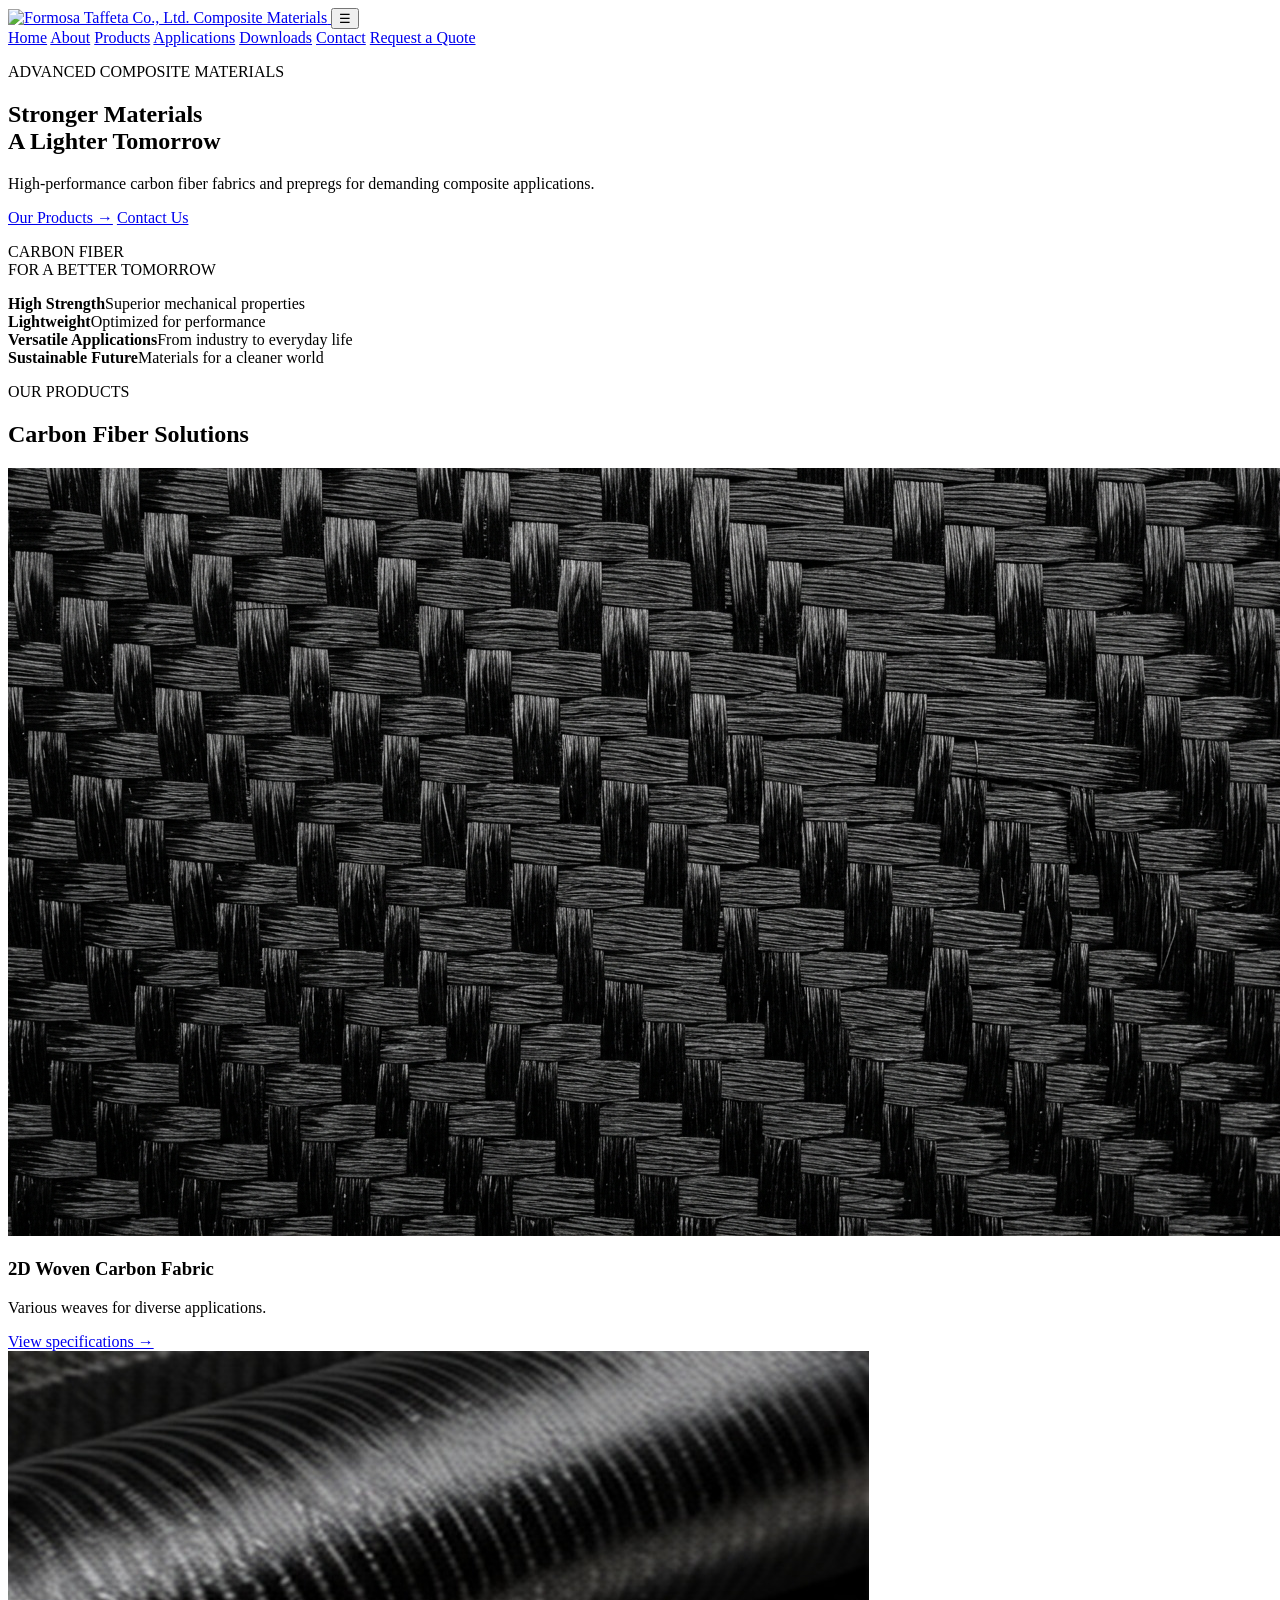
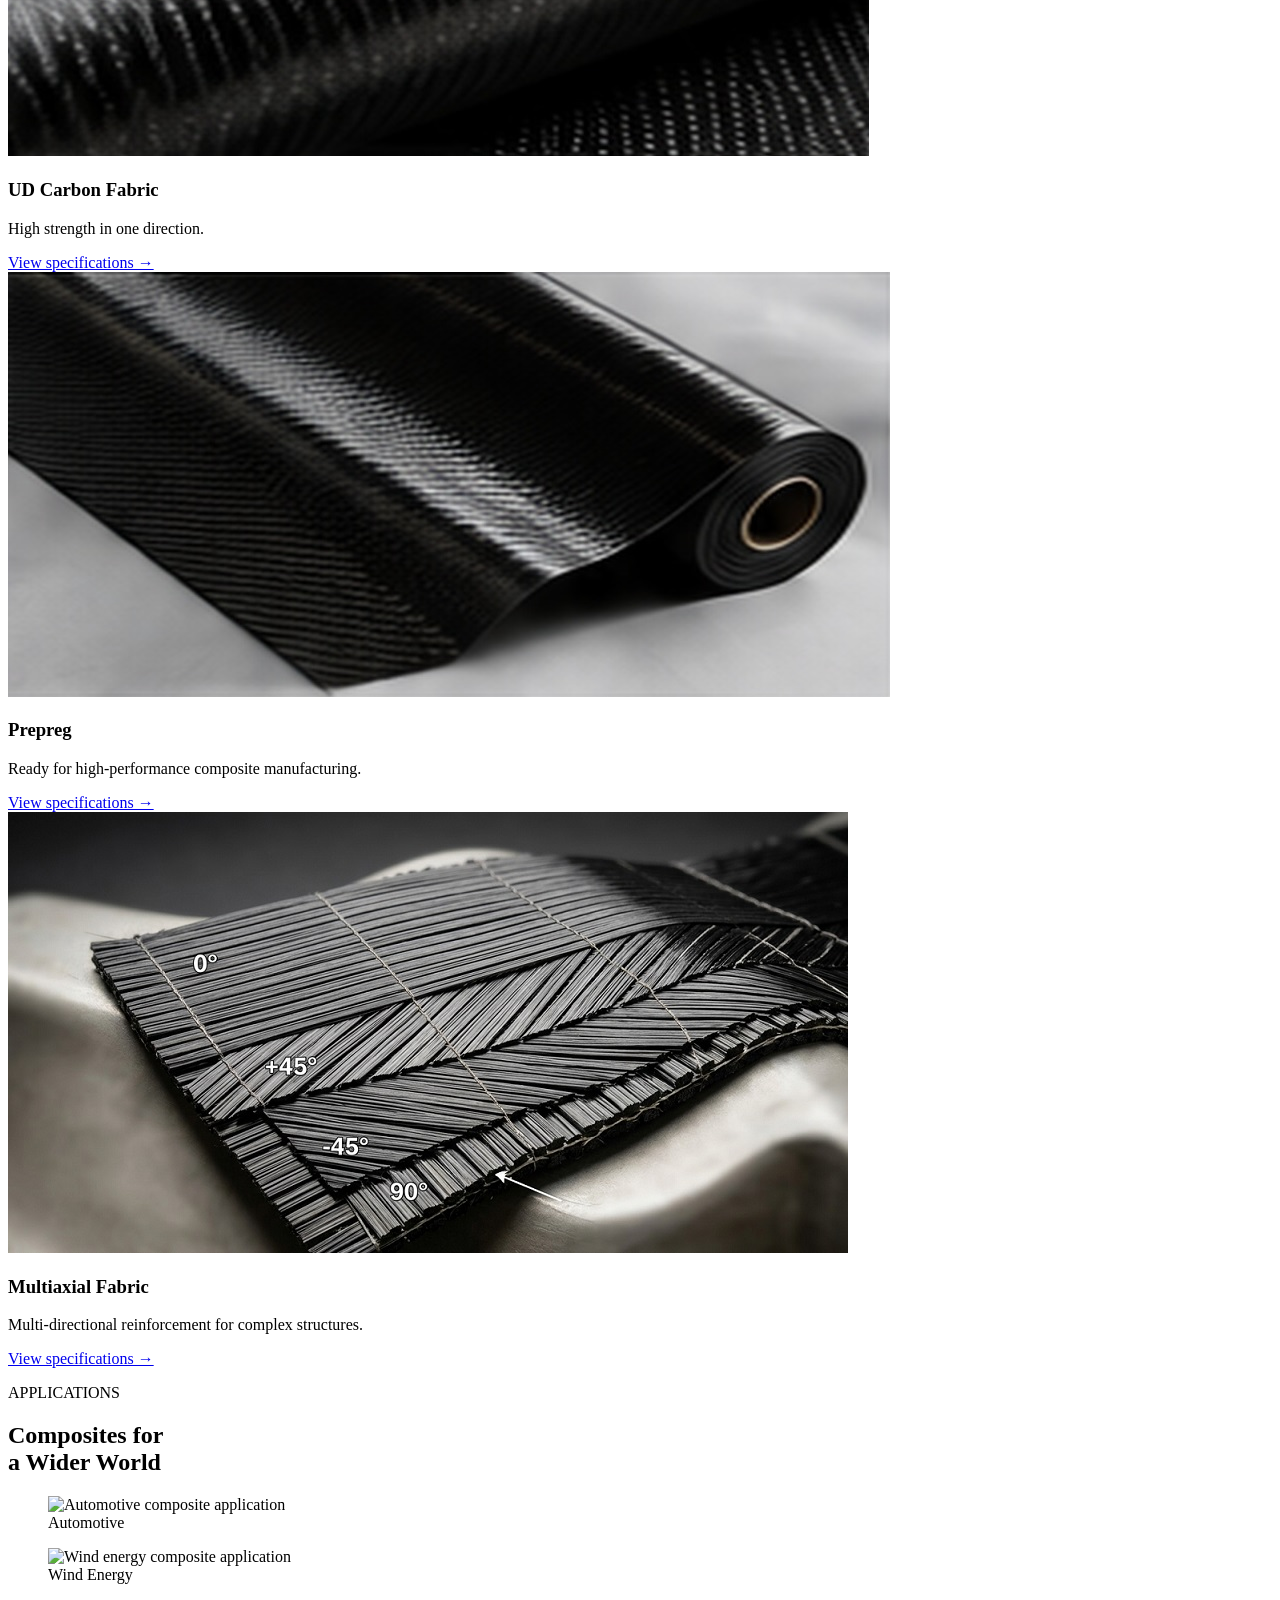
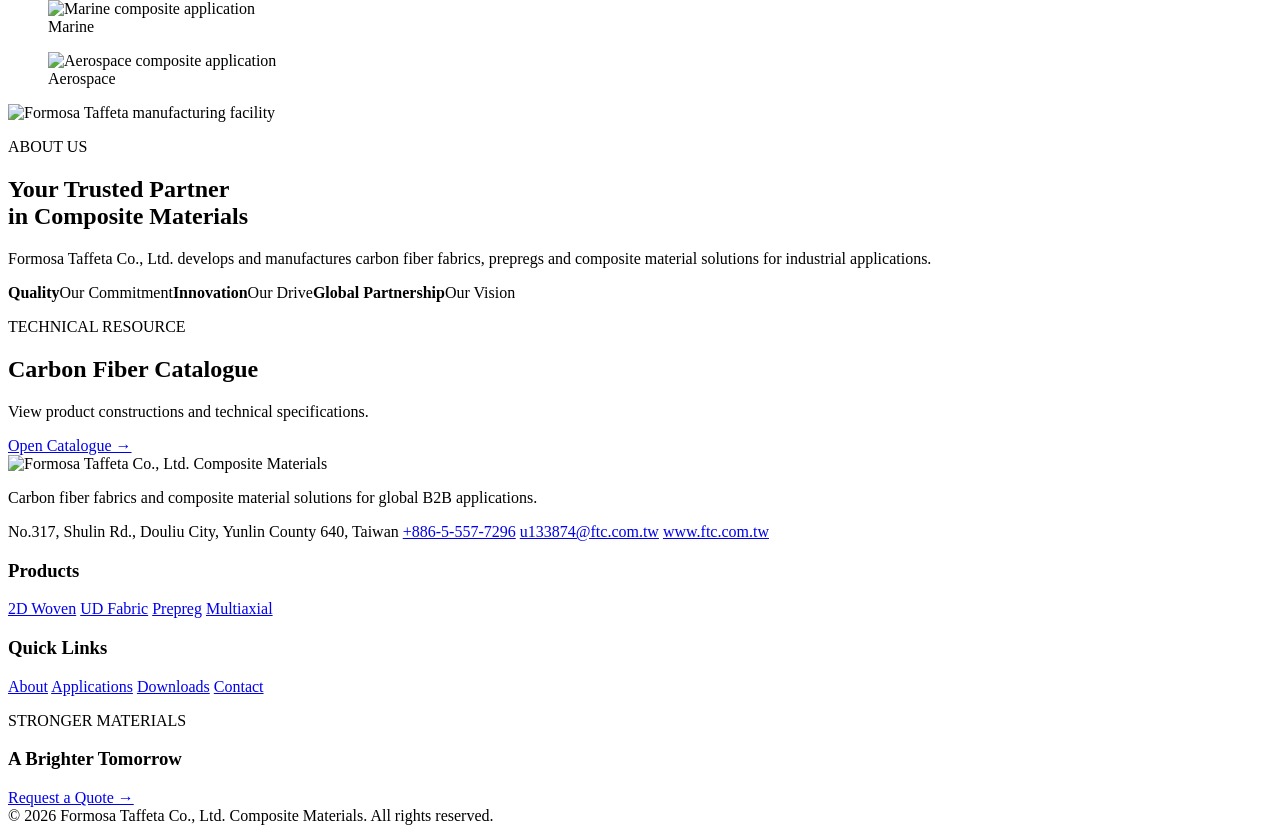
==== index.html @ 02d2ee08 "Update index.html" ====
<!doctype html>
<html lang="en">
<head>
  <meta charset="utf-8">
  <meta name="viewport" content="width=device-width, initial-scale=1">
  <meta name="description" content="Formosa Taffeta composite materials: 2D woven carbon fabric, UD fabric, prepreg and multiaxial fabric for B2B applications.">
  <title>Formosa Taffeta Composite Materials</title>
  <link rel="stylesheet" href="css/style.css">
</head>
<body>
<header class="site-header">
  <div class="site-container header-inner">
    <a class="brand" href="index.html" aria-label="Formosa Taffeta Composite Materials home">
      <img src="images/logo.png" alt="Formosa Taffeta Co., Ltd. Composite Materials">
    </a>
    <button class="menu-toggle" type="button" aria-label="Open navigation" aria-expanded="false">☰</button>
    <nav class="main-nav" aria-label="Primary navigation">
      <a class="active" href="index.html">Home</a>
      <a href="index.html#about">About</a>
      <a href="index.html#products">Products</a>
      <a href="index.html#applications">Applications</a>
      <a href="index.html#downloads">Downloads</a>
      <a href="contact.html">Contact</a>
      <a class="quote-btn" href="request-a-quote.html">Request a Quote</a>
    </nav>
  </div>
</header>

<main class="home-content">
  <section class="home-hero">
    <div class="site-container hero-inner">
      <div class="hero-copy">
        <p class="eyebrow">ADVANCED COMPOSITE MATERIALS</p>
        <h1>Stronger Materials<br>A Lighter Tomorrow</h1>
        <p class="hero-lead">High-performance carbon fiber fabrics and prepregs for demanding composite applications.</p>
        <div class="hero-actions">
          <a class="btn primary" href="#products">Our Products →</a>
          <a class="btn ghost" href="contact">Contact Us</a>
        </div>
      </div>
      <p class="hero-caption">CARBON FIBER<br>FOR A BETTER TOMORROW</p>
    </div>
  </section>

  <section class="benefit-strip">
    <div class="site-container benefit-grid">
      <article><b>High Strength</b><span>Superior mechanical properties</span></article>
      <article><b>Lightweight</b><span>Optimized for performance</span></article>
      <article><b>Versatile Applications</b><span>From industry to everyday life</span></article>
      <article><b>Sustainable Future</b><span>Materials for a cleaner world</span></article>
    </div>
  </section>

  <section class="section products-section" id="products">
    <div class="site-container">
      <div class="section-head">
        <div><p class="section-kicker">OUR PRODUCTS</p><h2>Carbon Fiber Solutions</h2></div>
      </div>
      <div class="product-grid">
        <article class="product-card">
          <img src="images/product-2d-woven.jpg" alt="2D woven carbon fiber fabric">
          <h3>2D Woven Carbon Fabric</h3><p>Various weaves for diverse applications.</p>
          <a href="product-2d-woven.html">View specifications →</a>
        </article>
        <article class="product-card">
          <img src="images/product-ud.jpg" alt="UD carbon fabric">
          <h3>UD Carbon Fabric</h3><p>High strength in one direction.</p>
          <a href="product-ud.html">View specifications →</a>
        </article>
        <article class="product-card">
          <img src="images/product-prepreg.jpg" alt="Carbon fiber prepreg">
          <h3>Prepreg</h3><p>Ready for high-performance composite manufacturing.</p>
          <a href="product-prepreg.html">View specifications →</a>
        </article>
        <article class="product-card">
          <img src="images/product-multiaxial.jpg" alt="Multiaxial carbon fiber fabric">
          <h3>Multiaxial Fabric</h3><p>Multi-directional reinforcement for complex structures.</p>
          <a href="product-multiaxial.html">View specifications →</a>
        </article>
      </div>
    </div>
  </section>

  <section class="applications-band" id="applications">
    <div class="site-container applications-layout">
      <div class="applications-intro"><p class="section-kicker">APPLICATIONS</p><h2>Composites for<br>a Wider World</h2></div>
      <div class="applications-grid">
        <figure><img src="images/app-automotive.jpg" alt="Automotive composite application"><figcaption>Automotive</figcaption></figure>
        <figure><img src="images/app-wind-energy.jpg" alt="Wind energy composite application"><figcaption>Wind Energy</figcaption></figure>
        <figure><img src="images/app-marine.jpg" alt="Marine composite application"><figcaption>Marine</figcaption></figure>
        <figure><img src="images/app-aerospace.jpg" alt="Aerospace composite application"><figcaption>Aerospace</figcaption></figure>
      </div>
    </div>
  </section>

  <section class="section" id="about">
    <div class="site-container about-grid">
      <img class="about-image" src="images/about-factory.jpg" alt="Formosa Taffeta manufacturing facility">
      <div class="about-copy">
        <p class="section-kicker">ABOUT US</p>
        <h2>Your Trusted Partner<br>in Composite Materials</h2>
        <p>Formosa Taffeta Co., Ltd. develops and manufactures carbon fiber fabrics, prepregs and composite material solutions for industrial applications.</p>
      </div>
      <div class="about-values"><b>Quality</b><span>Our Commitment</span><b>Innovation</b><span>Our Drive</span><b>Global Partnership</b><span>Our Vision</span></div>
    </div>
  </section>

  <section class="download-band" id="downloads">
    <div class="site-container download-inner">
      <div><p class="section-kicker light">TECHNICAL RESOURCE</p><h2>Carbon Fiber Catalogue</h2><p>View product constructions and technical specifications.</p></div>
      <a class="btn primary" href="FTC_Carbon_Fiber_Catalogue.pdf" target="_blank" rel="noopener">Open Catalogue →</a>
    </div>
  </section>
</main>

<footer class="site-footer" id="contact">
  <div class="site-container footer-main">
    <div class="footer-brand">
      <img src="images/imageslogo-footer.png" alt="Formosa Taffeta Co., Ltd. Composite Materials">
      <p>Carbon fiber fabrics and composite material solutions for global B2B applications.</p>
      <div class="footer-contact">
        <span>No.317, Shulin Rd., Douliu City, Yunlin County 640, Taiwan</span>
        <a href="tel:+88655577296">+886-5-557-7296</a>
        <a href="mailto:u133874@ftc.com.tw">u133874@ftc.com.tw</a>
        <a href="https://www.ftc.com.tw/" target="_blank" rel="noopener">www.ftc.com.tw</a>
      </div>
    </div>
    <div class="footer-col">
      <h3>Products</h3>
      <a href="product-2d-woven.html">2D Woven</a>
      <a href="product-ud.html">UD Fabric</a>
      <a href="product-prepreg.html">Prepreg</a>
      <a href="product-multiaxial.html">Multiaxial</a>
    </div>
    <div class="footer-col">
      <h3>Quick Links</h3>
      <a href="index.html#about">About</a>
      <a href="index.html#applications">Applications</a>
      <a href="index.html#downloads">Downloads</a>
      <a href="contact.html">Contact</a>
    </div>
    <div class="footer-cta">
      <p class="footer-eyebrow">STRONGER MATERIALS</p>
      <h3>A Brighter Tomorrow</h3>
      <a class="footer-quote" href="request-a-quote.html">Request a Quote →</a>
    </div>
  </div>
  <div class="footer-bottom">
    <div class="site-container footer-bottom-inner">
      <span>© 2026 Formosa Taffeta Co., Ltd. Composite Materials. All rights reserved.</span>
    </div>
  </div>
</footer>
<script>
const menuToggle = document.querySelector('.menu-toggle');
const mainNav = document.querySelector('.main-nav');
if (menuToggle && mainNav) {
  menuToggle.addEventListener('click', () => {
    const open = mainNav.classList.toggle('open');
    menuToggle.setAttribute('aria-expanded', open ? 'true' : 'false');
  });
}
</script>
</body>
</html>
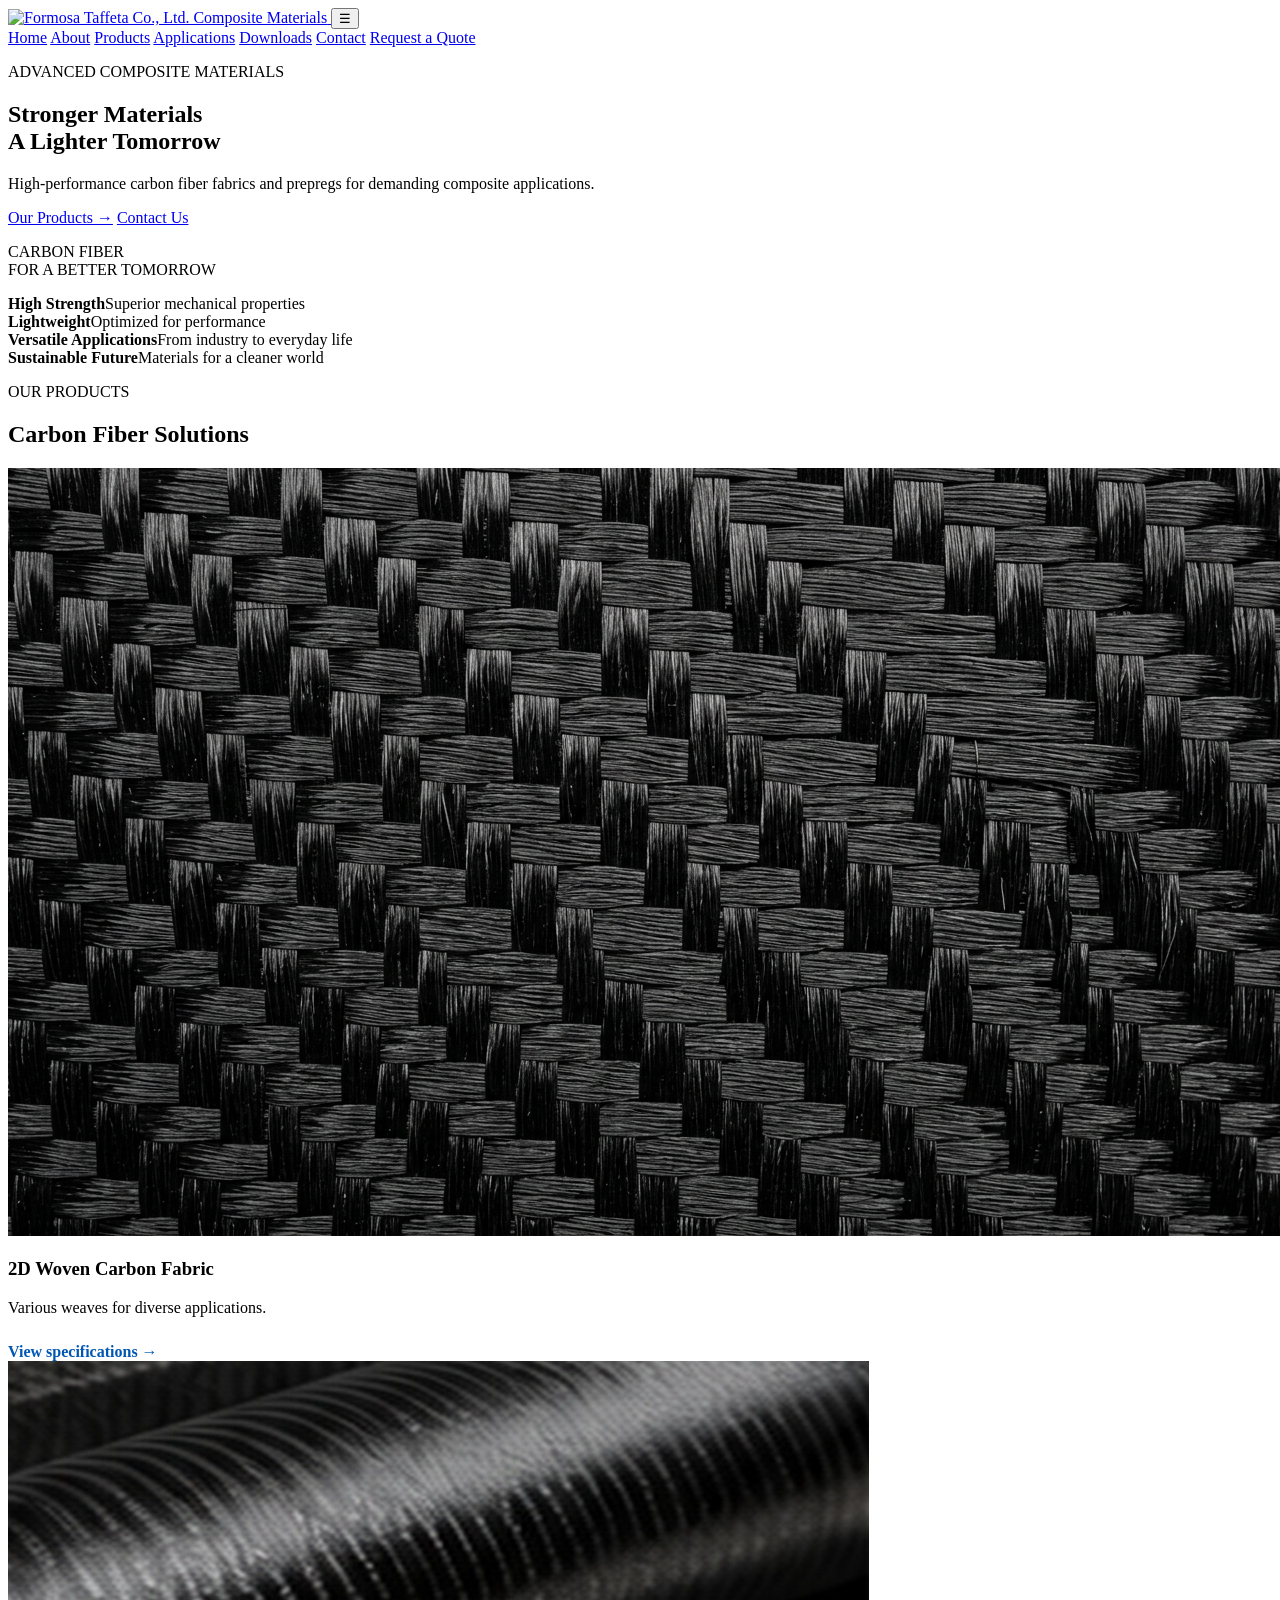
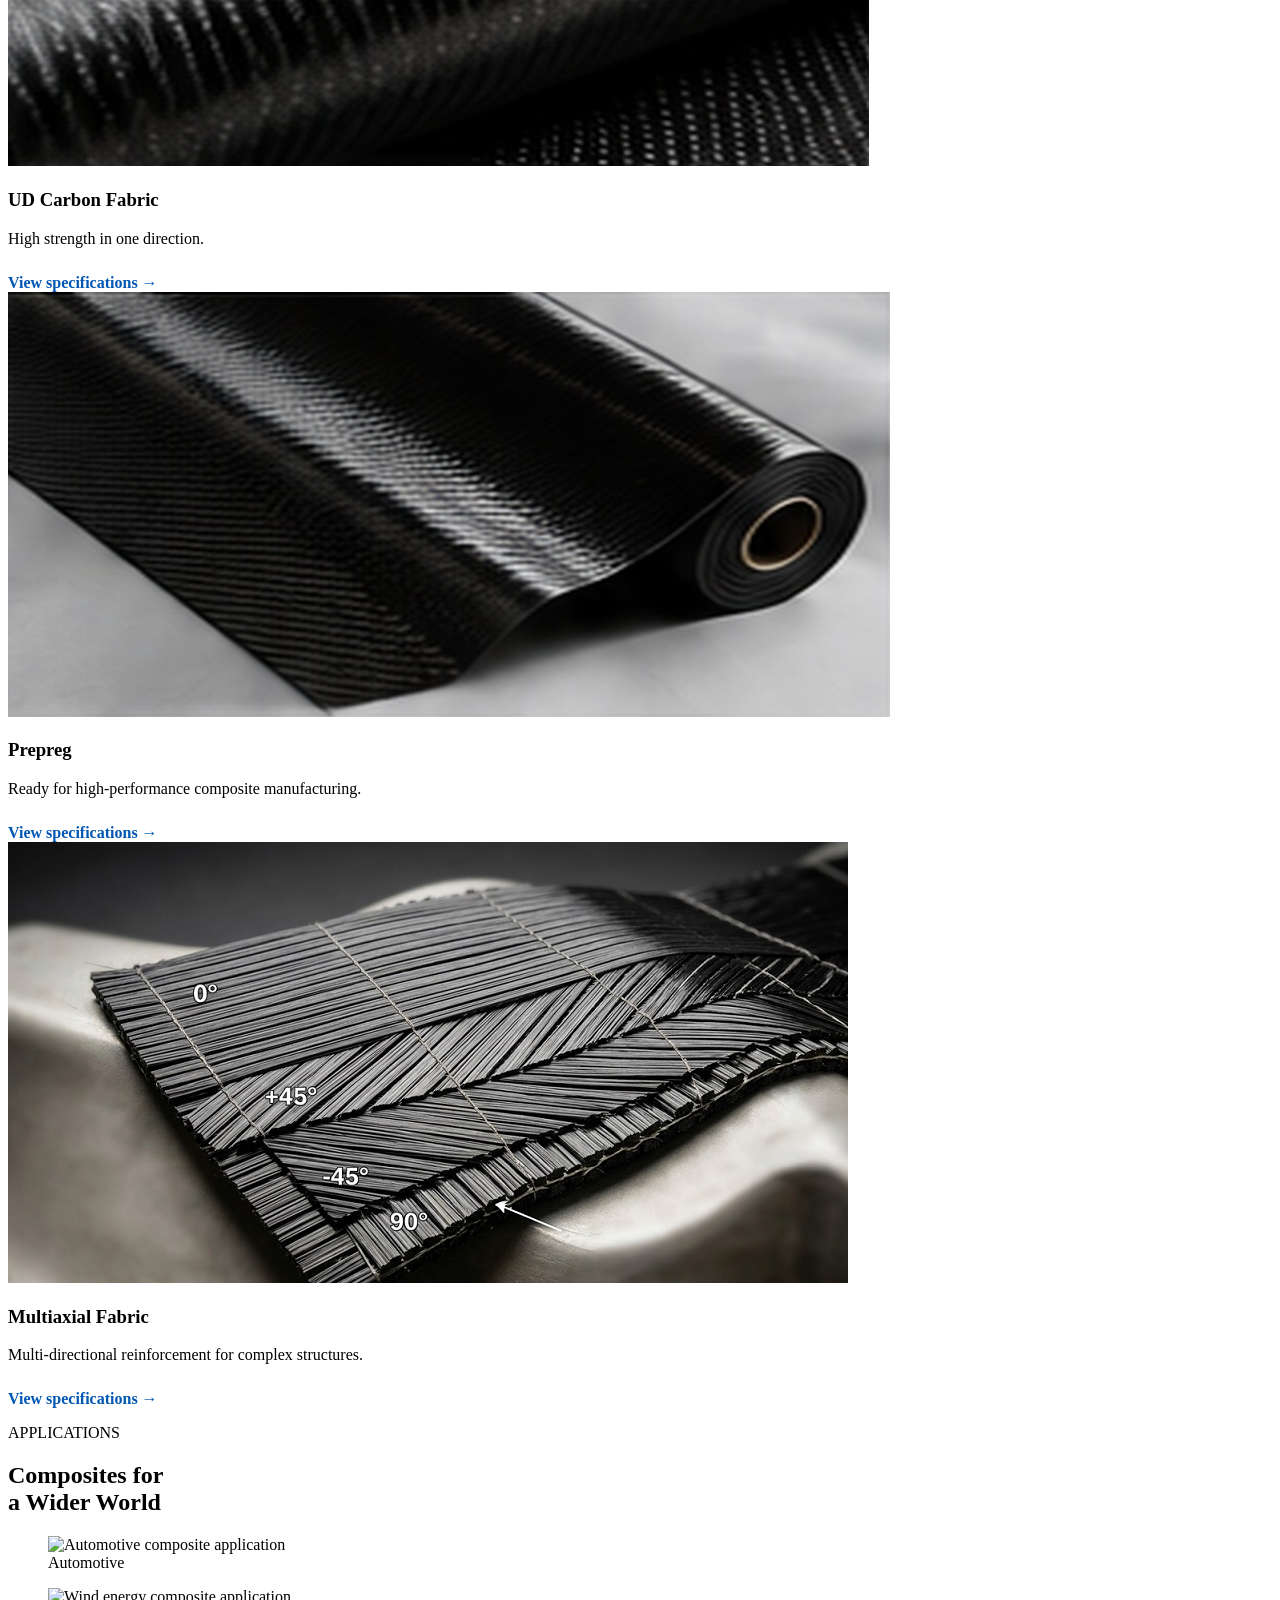
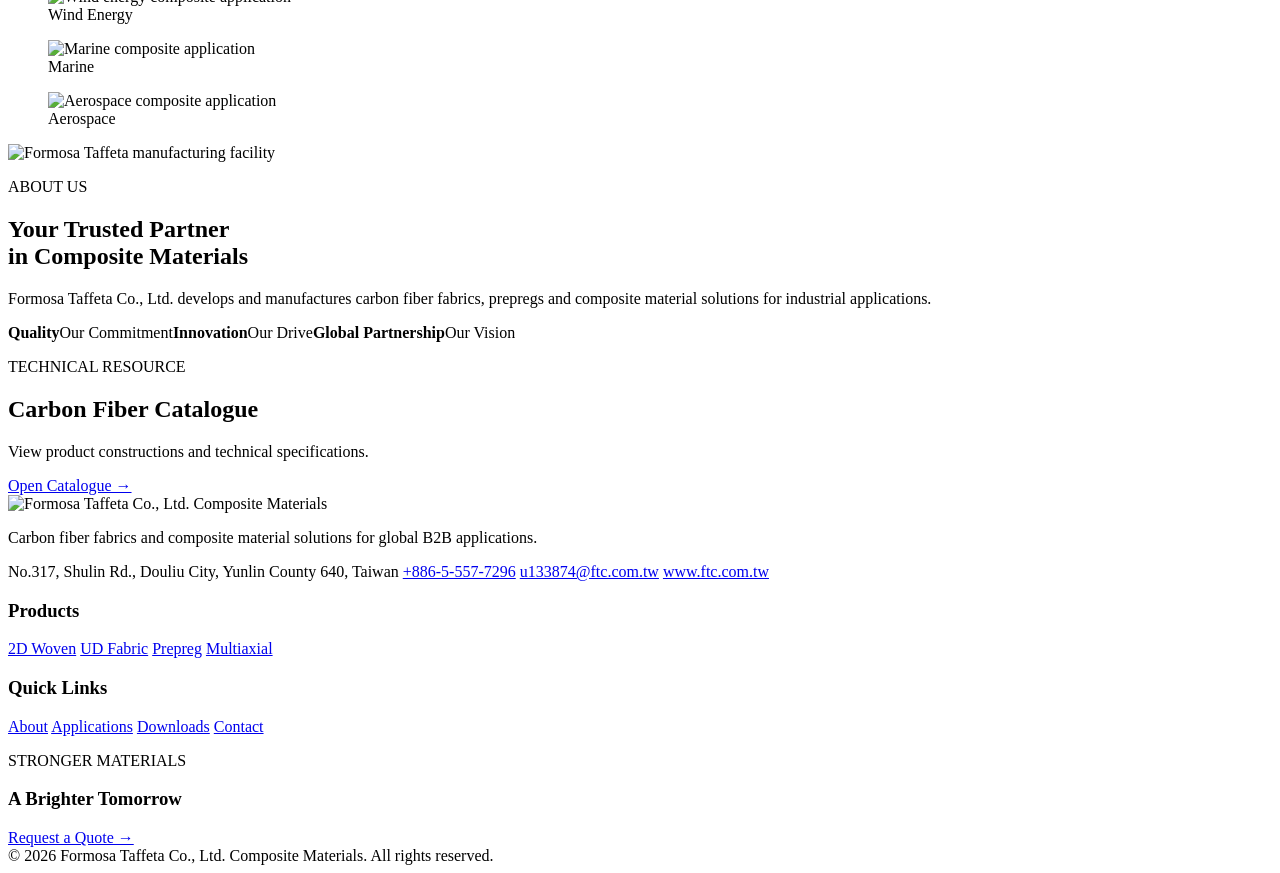
==== commit 24d66e2f: "Update index.html" ====
--- a/index.html
+++ b/index.html
@@ -1,11 +1,39 @@
 <!doctype html>
 <html lang="en">
 <head>
+  <!-- Google tag (gtag.js) -->
+<script async src="https://www.googletagmanager.com/gtag/js?id=G-TZNH87B8YC"></script>
+<script>
+  window.dataLayer = window.dataLayer || [];
+  function gtag(){dataLayer.push(arguments);}
+  gtag('js', new Date());
+
+  gtag('config', 'G-TZNH87B8YC');
+</script>
   <meta charset="utf-8">
   <meta name="viewport" content="width=device-width, initial-scale=1">
   <meta name="description" content="Formosa Taffeta composite materials: 2D woven carbon fabric, UD fabric, prepreg and multiaxial fabric for B2B applications.">
   <title>Formosa Taffeta Composite Materials</title>
   <link rel="stylesheet" href="css/style.css">
+  
+  <!-- 確保改為 a 標籤後的產品卡片樣式正常，您可以把這段移至 css/style.css 內 -->
+  <style>
+    a.product-card {
+      display: block;
+      text-decoration: none;
+      color: inherit;
+      transition: transform 0.3s ease; /* 增加一點互動效果，可選 */
+    }
+    a.product-card:hover {
+      transform: translateY(-5px); /* 滑鼠游標經過時微微浮起，可選 */
+    }
+    .card-link {
+      display: inline-block;
+      margin-top: 10px;
+      color: #0056b3; /* 假設原本 View specifications 連結的顏色，可依據原本樣式調整 */
+      font-weight: bold;
+    }
+  </style>
 </head>
 <body>
 <header class="site-header">
@@ -57,26 +85,31 @@
         <div><p class="section-kicker">OUR PRODUCTS</p><h2>Carbon Fiber Solutions</h2></div>
       </div>
       <div class="product-grid">
-        <article class="product-card">
+        <!-- 將原本的 article 改為 a 標籤包裹 -->
+        <a class="product-card" href="product-2d-woven.html">
           <img src="images/product-2d-woven.jpg" alt="2D woven carbon fiber fabric">
-          <h3>2D Woven Carbon Fabric</h3><p>Various weaves for diverse applications.</p>
-          <a href="product-2d-woven.html">View specifications →</a>
-        </article>
-        <article class="product-card">
+          <h3>2D Woven Carbon Fabric</h3>
+          <p>Various weaves for diverse applications.</p>
+          <span class="card-link">View specifications →</span>
+        </a>
+        <a class="product-card" href="product-ud.html">
           <img src="images/product-ud.jpg" alt="UD carbon fabric">
-          <h3>UD Carbon Fabric</h3><p>High strength in one direction.</p>
-          <a href="product-ud.html">View specifications →</a>
-        </article>
-        <article class="product-card">
+          <h3>UD Carbon Fabric</h3>
+          <p>High strength in one direction.</p>
+          <span class="card-link">View specifications →</span>
+        </a>
+        <a class="product-card" href="product-prepreg.html">
           <img src="images/product-prepreg.jpg" alt="Carbon fiber prepreg">
-          <h3>Prepreg</h3><p>Ready for high-performance composite manufacturing.</p>
-          <a href="product-prepreg.html">View specifications →</a>
-        </article>
-        <article class="product-card">
+          <h3>Prepreg</h3>
+          <p>Ready for high-performance composite manufacturing.</p>
+          <span class="card-link">View specifications →</span>
+        </a>
+        <a class="product-card" href="product-multiaxial.html">
           <img src="images/product-multiaxial.jpg" alt="Multiaxial carbon fiber fabric">
-          <h3>Multiaxial Fabric</h3><p>Multi-directional reinforcement for complex structures.</p>
-          <a href="product-multiaxial.html">View specifications →</a>
-        </article>
+          <h3>Multiaxial Fabric</h3>
+          <p>Multi-directional reinforcement for complex structures.</p>
+          <span class="card-link">View specifications →</span>
+        </a>
       </div>
     </div>
   </section>
